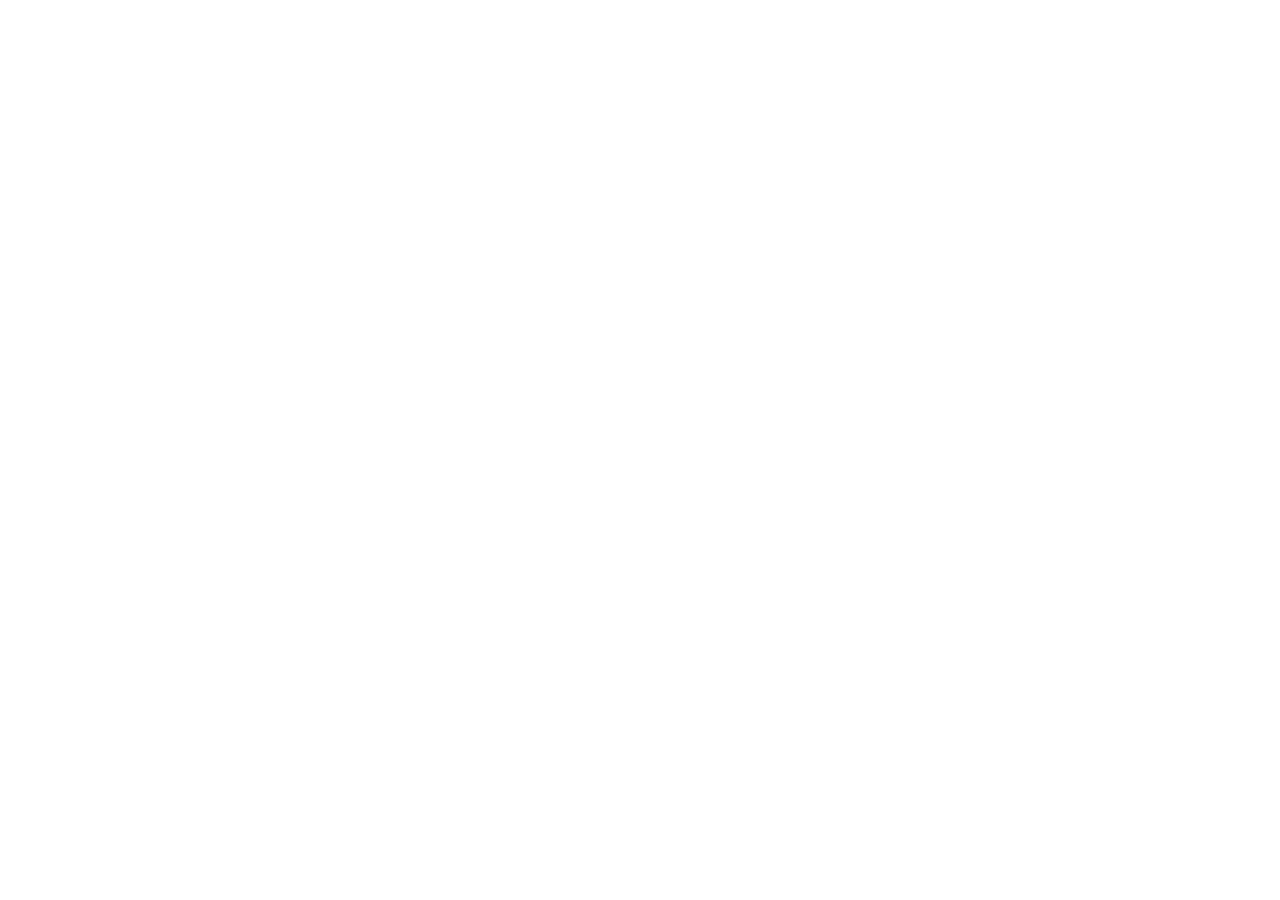
==== index.html @ 015cd6c7 "initial commit inirial commit" ====
<!DOCTYPE html>
<html lang="en">
<head>
    <meta charset="UTF-8">
    <meta name="viewport" content="width=device-width, initial-scale=1.0">
    <title>Document</title>
    <link rel="stylesheet" href="./style.css"/>
</head>
<p>
    <!-- <h1>Praveen K</h1><hr>
    <h2>About Me</h2>
    <p>Hello! My name is <strong>Praveen</strong>. I am a <i>Software Engineer</i> who loves learning <b>HTML</b>,<i>CSS</i> and <u>Javascript</u>.<br> I enjoy teaching and improving my skills daily. </p><hr>
    <h2>Education</h2>
    <table border="1">
        <tr>
            <th>Course</th>
            <th>College</th>
            <th>Year</th>
            <th>CGPA</th>
        </tr>
        <tr>
            <td>B.E - ECE</td>
            <td>Paavai Engineering College</td>
            <td>2020 - 2024</td>
            <td>7.48</td>
        </tr>
    </table><hr>
    <h2>Skills</h2>
    <ul>
        <li>HTML</li>
        <li>CSS</li>
        <li>Javascript</li>
        <li>Python</li>
    </ul><hr>
    <h2>Hobbies</h2>
    <ol>
        <li>Reading Tech Blogs</li>
        <li>Playing Cricket</li>
        <li>Watching Movies</li>
    </ol><hr>
    <h2>My Photo</h2>
    <img src="./Asset/rs.jpg" alt="Profile Photo"><hr>
    <h2>Connect With Me</h2>
    <a href="https://in.linkedin.com/"><u>Visit My LinkedIn Profile</u></a>  -->
<!-- 
    <form action="submit">
        <h1>Universal Registration & Management Form</h1><hr>
        <fieldset>
            <legend><h2>Personal Details</h2></legend>
            <label for="">Full Name:</label>
            <input type="text" name="userName" required><br>

            <label for="">Email:</label>
            <input type="email" name="userEmail"><br>
            
            <label for="">Phone Number:</label>
            <input type="text" name="Phone number"><br>

            <label for="">Date of Birth:</label>
            <input type="date" name="Dob"><br>

            <label for="">Gender:</label>
            <input type="radio" name="gender">Male 
            <input type="radio" name="gender">Female
            <input type="radio" name="gender">Other <br>

            <label for="">Marital Status:</label>
            <select name="" id="">
                <option value="">--Select--</option>
                <option value="">Married</option>
                <option value="">Not Married</option>
            </select>
        </fieldset> <br>
        <fieldset>
            <legend><h2>Education Details</h2></legend>
            <label for="">Highest Qualification:</label>
            <select name="" id="">
                <option value="">--Select Qualification--</option>
                <option value="">PG</option>
                <option value="">UG</option>
            </select> <br>

            <label for="">College Name:</label>
            <input type="text" name="CollegeName"><br>

            <label for="">Year of Passing:</label>
            <input type="text" name="Yop"><br>

            <label for="">Percentage:</label>
            <input type="text" name="Percent"><br>
        </fieldset> <br>
        <fieldset>
            <legend><h2>Professional Details</h2></legend>
            <label for="">Experience(Years):</label>
            <input type="text" name="exp"><br>

            <label for="">Skills:</label>
            <input type="checkbox" name="skills">HTML
            <input type="checkbox" name="skills">CSS 
            <input type="checkbox" name="skills">Javascript
            <input type="checkbox" name="skills">Python
            <input type="checkbox" name="skills">React <br>

            <label for="">Current Company:</label>
            <input type="text" name="current"><br>

            <label for="">Expected Salary:</label>
            <input type="text" name="expsalaray"><br>
        </fieldset> <br>
        <fieldset>
            <legend><h2>Account Setup</h2></legend>
            <label for="">Username:</label>
            <input type="text" name="name"><br>
            
            <label for="">Password:</label>
            <input type="password" name="pass"><br>

            <label for="">Confirm Password:</label>
            <input type="password" name="confirmpass"><br>

            <label for="">Security Question:</label>
            <select name="" id="">
                <option value="">Your Pet Name?  </option>
                <option value="">Your Village Name</option>
            </select> <br>

            <label for="">Answer:</label>
            <input type="text" name="ans"><br>
        </fieldset> <br>
        <fieldset>
            <legend><h2>Address Details</h2></legend>
            <label for="">Address Line:</label>
            <textarea name="" id="" rows="3" cols="30"></textarea> <br>

            <label for="">City:</label>
            <input type="text" name="city"><br>

            <label for="">State:</label>
            <input type="text" name="state"><br>

            <label for="">Pincode:</label>
            <input type="text" name="pin"><br>

            <label for="">Country:</label>
            <input type="text" name="country"><br>
        </fieldset> <br>
        <fieldset>
            <legend><h2>Emergency Contact</h2></legend>
            <label for="">Contact Person Name:</label>
            <input type="text" name="name"><br>

            <label for="">Relationship:</label>
            <input type="text" name="realtion"><br>

            <label for="">Emergency Phone:</label>
            <input type="text" name="number"><br>
        </fieldset> <br>
        <fieldset>
            <legend><h2>Upload Documents</h2></legend>
            <label for="">Upload Resume:</label>
            <input type="file" name="upload"><br>

            <label for="">Upload Profile Photo:</label>
            <input type="file" name="upload"><br>
        </fieldset> <br>
        <fieldset>
            <legend><h2>Declaration</h2></legend>
            <input type="checkbox" name="declare"> I hereby declare that the above information is true and correct.
        </fieldset> <br>
        <button type="submit">Submit Registration</button>
        <button type="reset">Reset Form</button> <hr>
        <p> &copy; 2026 Universal Registration System</p>
    </form> -->
    <!-- <style>
        #header{color: blueviolet;}
        span{color: blue;}
    </style>
    <h1>LifeCare Multi-Speciality Hospital</h1>
    <p id="header"><u><b>Home</b></u> | <u><b>About</b></u> | <u><b>Doctors</b></u> | <u><b>Services</b> | <u><b>Appointment</b></u> | <u><b>Contact</b></u></u></p> <hr>
    <h2>Welcome to LifeCare Hospital</h2>
    <img src="./Assets/r.jpg" alt="Hospital Image">
    <p>We provide quality healthcare services with modern facilities and experienced doctors.</p> <hr>
    <h2>About Us</h2>
    <p><b>LifeCare Hospital</b> is a leading healthcare provider offering world-class treatment.</p>
     <p> Our mission is to provide <i>affordable</i> and <mark>advanced medical care</mark> to everyone.</p> <hr>
    <h2>Our Doctors</h2>
    <ul>
        <li>Dr.Arun - Cardiologist</li>
        <li>Dr.Meena - Neurologist</li>
        <li>Dr.Karthik - Orthopedic</li>
        <li>Dr.Priya - Pediatrician</li>
    </ul> <hr>
    <h2>Our Services</h2>
    <ol>
        <li>Emergency Care</li>
        <li>24/7 pharmacy</li>
        <li>Laboratory Services</li>
        <li>ICU & Operation Theatre</li>
    </ol> <hr>
    <h2>Hospital Timings</h2>
    <table border="1">
        <tr>
            <th><h3>Day</h3></th>
            <th><h3>Opening Time</h3></th>
            <th><h3>Closing Time</h3></th>
        </tr>
        <tr>
            <td>Monday - Friday</td>
            <td>8:00 AM</td>
            <td>8:00 PM</td>
        </tr>
        <tr>
            <td>Saturday</td>
            <td>9:00 AM</td>
            <td>5:00 PM</td>
        </tr>
        <tr>
            <td>Sunday</td>
            <td colspan="2">Emergency Only</td>
        </tr>
    </table> <hr>
    <h2>Book an Appointment</h2>
    <form action="submit">  
        <label for="">Full Name:</label><br>
        <input type="text" name="userName" placeholder="Enter your name"><br>

        <label for="">Email:</label><br>
        <input type="email" name="userEmail" placeholder="Enter your email"><br>
            
        <label for="">Phone Number:</label><br>
        <input type="text" name="Phone number" placeholder="10-digit number"><br>

        <label for="">Gender:</label><br>
        <input type="radio" name="gender">Male 
        <input type="radio" name="gender">Female
        <input type="radio" name="gender">Other <br>

        <label for="">Select Department:</label><br>
        <select name="" id="">
            <option value="">--Select--</option>
        </select> <br>
        <label for="">Appointment Date:</label><br>
        <input type="date" name="Appointmentdate"> <br>
        <label for="">Upload Medical Report:</label><br>
        <input type="file" name="upload"> <br>
        <label for="">Message:</label><br>
        <textarea rows="3" cols="30" placeholder="Describe your issue..."></textarea> <br>
        <button type="submit">Book Appointment</button> 
        <button type="reset">Clear Form</button> 
    </form> <hr>
    <h2>Contact Us</h2>
    <p>Email: <span><u>info@lifecare.com</u></span>
    <p>Phone: +91 9876543210</p>
    <textarea rows="10" cols="40">Google Maps Platform rejected your request. Invalid request. Invalid 'pb' parameter.</textarea> <hr>
    <p>&copy; 2026 LifeCare Hospital. All Rights Reserved.</p> -->
    <!-- <style>
        #table{border-collapse: collapse; border-color: black;}
        #map{display: flex; justify-content: space-between;gap: 100px;}
    </style>
    <p>Follow us on: <a href="">Facebook</a> | <a href="">Twitter</a> | <a href="">Instagram</a> | <a href="">YouTube</a></p> <hr>
    <h1>TheBlog</h1>
    <i>Ideas Worth Writing About &mdash; Published Every Week</i> <hr>
    <p><a href="">Home</a> | <a href="">Technology</a> | <a href="">Design</a> | <a href="">Lifestyle</a> | <a href="">Productivity</a> | <a href="">Culture</a> | <a href="">About</a> | <a href="">Contact</a> |</p> <hr>
    <p><textarea rows="1" cols="40" placeholder="Search articles...."> </textarea> <button type="submit">Search</button> </p> <hr>
    <h2>Featured Post</h2>
    <p>
        <p><h2 style="margin: 30px;">The Future of Human-AI Collaboration: What Comes Next?</h2></p>
        <p style="margin: 30px;">Artificial intelligence is no longer a distant concept &mdash; its woven into how we work,create , and communicate. But what happens AI becomes a true partner rather than just a tool? <br>
        This in-depth feature explores the road ahead for humans and machines working side by side &mdash; and what it means for jobs,creativity,and society at large.</p>
        <p style="margin: 30px;">By <b>Editorial Team</b> April 20,2026 | 10 min read | Category: Technology </p>         
        <p style="margin: 30px;"> <a href="">Read Full Artcile</a></p> </p><hr>
    <h2>Latest Posts</h2>
    <table border="1" id="table">
        <tr>
            <th>Category</th>
            <th>Title</th>
            <th>Author</th>
            <th>Date</th>
            <th>Read Time</th>
            <th>Link</th>
        </tr>
        <tr>
            <td>Technology</td>
            <td>How AI is Quietly Changing the Way We Write</td>
            <td>Aryan Mehta</td>
            <td>April 18,2026</td>
            <td>5 min</td>
            <td><a href="">Read</a></td>
        </tr>
        <tr>
            <td>Design</td>
            <td>The Minimalism Trap: When Less Becomes Too Little</td>
            <td>Priya Nair</td>
            <td>April 12,2026</td>
            <td>4 min</td>
            <td><a href="">Read</a></td>
        </tr>
        <tr>
            <td>Lifestyle</td>
            <td>Why I Stopped Using My Phone Before 9 AM</td>
            <td>Sam Torres</td>
            <td>April 5,2026</td>
            <td>3 min</td>
            <td><a href="">Read</a></td>
        </tr>
        <tr>
            <td>Productivity</td>
            <td>Deep Work in a World Full of Distractions</td>
            <td>Nisha Kapoor</td>
            <td>March 30,2026</td>
            <td>6 min</td>
            <td><a href="">Read</a></td>
        </tr>
        <tr>
            <td>Culture</td>
            <td>Why Gen Z Is Redefining Work-Life Balance</td>
            <td>Leo Martinez</td>
            <td>March 25,2026</td>
            <td>5 min</td>
            <td><a href="">Read</a></td>
        </tr>
        <tr>
            <td>Technology</td>
            <td>Open Source vs Proprietary: The Eternal Debate</td>
            <td>Ravi Shankar</td>
            <td>March 20,2026</td>
            <td>7 min</td>
            <td><a href="">Read</a></td>
        </tr>
    </table> <br>
    
    <a href="">View All Posts</a> <hr>
    <h2>Browse by Category</h2>
    <ul>
        <li><a href="">Technology</a> &mdash; AI,software,gadgets,and the digital world</li>
        <li><a href="">Design</a> &mdash; UI/UX,visual design,minimalism,typography</li>
        <li><a href="">Lifestyle</a> &mdash; Health,habits,morning routines,wellness</li>
        <li><a href="">Productivity</a> &mdash; Focus,deep work,time management,tools</li>
        <li><a href="">Culture</a> &mdash; Society,trends,Gen Z,pop culture</li>
        <li><a href="">Finance</a> &mdash; Personal finance,investing,budgeting</li>
        <li><a href="">Travel</a> &mdash; Destinations,tips,remote work travel</li>
        <li><a href="">Books</a> &mdash; Reviews,summaries,reading lists</li>
    </ul> <hr>
    <h2>Popular This Month</h2>
    <ol>
        <li><a href="">10 Habits of Highly Productive People</a> <br> <sub>Productivity | 1.2k views | April 2026</sub></li> <br>
        <li><a href="">What Is Slow Living and Why Everyone Is Talking About It</a> <br> <sub>Lifestyle | 980 views | April 2026</sub></li><br>
        <li><a href="">The Best Free Design Tools in 2026</a> <br> <sub>Design | 870 views | March 2026</sub></li> <br>
        <li><a href="">How to Start Investing With Just &#8377 500 a Month</a> <br> <sub>Finance | 760 views | March 2026</sub></li><br>
        <li><a href="">Remote Work Destinations You Haven't Thought Of Yet</a> <br> <sub>Travel | 640 views | March 2026</sub></li>
    </ol><hr>
    <p>Author Spotlight</p>
    <table border="1" id="table">
        <tr>
            <th>Author</th>
            <th>Speciality</th>
            <th>Articles</th>
            <th>Profile/th>
        </tr>
        <tr>
            <td>Aryan Mehta</td>
            <td>Technology AI</td>
            <td>24</td>
            <td><a href="">View Profile</a></td>
        </tr>
        <tr>
            <td>Priya Nair</td>
            <td>Design UX</td>
            <td>18</td>
            <td><a href="">View Profile</a></td>
        </tr>
        <tr>
            <td>Sam Torres</td>
            <td>Lifestyle Wellness</td>
            <td>31</td>
            <td><a href="">View Profile</a></td>
        </tr>
        <tr>
            <td>Nisha Kapoor</td>
            <td>Productivity</td>
            <td>15</td>
            <td><a href="">View Profile</a></td>
        </tr>
        <tr>
            <td>Leo Martinez</td>
            <td>Culture Society</td>
            <td>22</td>
            <td><a href="">View Profile</a></td>
        </tr> 
    </table> <hr>
    <h2>Subscribe to Our Newsletter</h2>
    <p>Get the best articles delivered straight to your inbox every Monday. No spam. Unsubscribe anytime.</p>
    <form action="submit">
        <label for="">Full Name:</label>
        <input type="text" name="username" placeholder="Your Name"><br>
        
        <label for="">Email Address:</label>
        <input type="email" name="useremail" placeholder="Your@email.com"> <br>
        
        <label for="">Preferred Category:</label>
        <select>
            <option value="">All Categories</option>
        </select><br>
        <button type="submit">Subscribe Now</button>
    </form><hr>
    <h2>Tags</h2>
    <p><a href="">Technology</a> <a href="">Design</a> <a href="">Lifestyle</a> <a href="">Productivity</a> <a href="">AI</a> <a href="">Writing</a> <a href="">Culture</a> <a href="">Finance</a> <a href="">Travel</a> <a href="">Books</a> <a href="">Remote</a> <a href="">Work</a> <a href="">Minimalism</a> <a href="">Health</a> <a href="">Open Source</a> <a href="">Startups</a> <a href="">Deep Work</a> </p> <hr>
    <h2>About TheBlog</h2>
    <p>TheBlog was founded in 2020 with a simple mission: to publish thoughtful,well-researched articles on topics that matter in everyday life. From technology and design to culture and finance, our <br>team of writers brings you fresh perspectives every week. We believe in quality over quantity &mdash; every post is carefully written,edited,and fact-checked before it goes live. </p>
    <a href="">Learn More About Us</a> <hr>
    <h2>Contact Us</h2>
    <form action="submit">
        <label for="">Your Name:</label>
        <input type="text" name="username" placeholder="Full Name"><br>
        
        <label for="">Email:</label>
        <input type="email" name="useremail" placeholder="Your@email.com"> <br>

        <label for="">Subject:</label>
        <input type="text" name="username" placeholder="Subject"><br>
        
        <label for="">Message:</label><br>
        <textarea rows="5" cols="50" placeholder="Write your message here..."></textarea><br>

        <button type="submit">Send Message</button> 
    </form> <hr>
    <h2>Sitemap</h2>
    <div id="map">
        <div>
        <b>Pages</b>
        <ul>
            <li><a href="">Home</a></li>
            <li><a href="">About</a></li>
            <li><a href="">Contact</a></li>
            <li><a href="">Write for Us</a></li>
            <li><a href="">Advertise</a></li>
        </ul>
        </div>
        <div>
        <b>Categories</b>
        <ul>
            <li><a href="">Technology</a></li>
            <li><a href="">Design</a></li>
            <li><a href="">Lifestyle</a></li>
            <li><a href="">Productivity</a></li>
            <li><a href="">Culture</a></li>
        </ul>
        </div>
        <div>
        <b>More</b>
        <ul>
            <li><a href="">Finance</a></li>
            <li><a href="">Travel</a></li>
            <li><a href="">Books</a></li>
            <li><a href="">Newsletter</a></li>
            <li><a href="">RSS Feed</a></li>
        </ul>
        </div>
        <div>
        <b>Legal</b>
        <ul>
            <li><a href="">Privacy Policy</a></li>
            <li><a href="">Terms of Use</a></li>
            <li><a href="">Cookie Policy</a></li>
            <li><a href="">Disclaimer</a></li>
        </ul>
        </div>
    </div><hr>
    <p><a href="">Facebook</a> | <a href="">Twitter</a> | <a href="">Instagram</a> | <a href="">YouTube</a> | <a href="">RSS</a></p>
    <p>2026 TheBlog | All Rights Reserved | Built with Pure HTML</p> -->
    <!-- <div id="box">
    <img src="./Assets/Box modelng.png" alt="Profile Picture" id="bi">
    <h1 id="bh1">Srinivas T</h1>
    <h2 id="bh2">Web Developer</h2>
    <p id="bp1">A simple, clean profile card</p>
    <p id="bp2">design using the CSS box model.</p>
    <button type="submit" id="bb">Contact</button>
    </div> -->
<!-- 
    <div  id="box2">
        <h1 id="box-h">GEC Engineering College</h1>
        <p id="box-p1">Student Identity Card</p> <hr id="box-hr">
        <img src="./Assets/rs.jpg" alt="rs" id="box-i">
        <h3 id="box-h3">Srinivas T</h3>
        <div id="box-d">
            <p><b>ID No:</b> ECE2024006</p>
            <p><b>Department:</b> ECE</p>
            <p><b>Year:</b> Final Year</p>
            <p><b>DOB:</b>14-07-2000</p>
            <p><b>Blood Group:</b> O+</p>
            <p><b>Phone:</b> 99112233445</p>
        </div> <hr id="box-hr2">
        <div id="footer"> 
        <p id="fp1">Valid Till: May 2026</p>
        <p id="fp2">Authorized Signature</p>
        </div>
     </div> -->
    <!-- <div id="pos1h"><p id="pos1p2"> Sticky Header</p></div>
    <p id="pos1p1">Scroll down to see sticky effect.... </p>
    <img src="././Assets/batman.jpg" alt=""  id="pos1i1"> 
    Now i am applying positio sticky to the second joker image so when it reaches
    top 0 it will act as fixed and if we scroll down there is 5000 words 
    the image is fixed and it will scroll down to the last word.
    <img src="./Assets/joker.jpg" alt="" id="pos1i2">
     <p>Lorem ipsum dolor sit amet consectetur adipisicing elit. Minus ex, voluptate molestiae maiores quae itaque nesciunt dolorem? Aspernatur voluptatibus sapiente itaque. Laboriosam praesentium beatae porro, et, blanditiis voluptate nemo deserunt doloribus quo nisi cumque sed, dolores ea repudiandae omnis officia! Deleniti enim dignissimos sit nobis? Id dolore maiores nemo vitae itaque, consequuntur libero. Quibusdam, rem? Impedit doloribus eligendi laboriosam, quibusdam, dolorum aut odit nostrum repellendus voluptatum tempora sed voluptatem reprehenderit praesentium eius dolores labore accusamus culpa amet optio laborum, fugiat odio officiis nesciunt. Corporis numquam maxime recusandae officiis sed facere ullam sint, quos modi ab magnam nostrum earum reprehenderit rem unde, voluptate ut fuga. Alias dolorum eaque asperiores saepe repellendus iusto dolor nesciunt ducimus facilis, minima quaerat libero dolorem fugiat exercitationem, iure laborum, accusantium distinctio. Accusamus laboriosam officiis consectetur nobis aperiam esse beatae atque ipsam ratione. Laudantium corrupti ullam repellendus dolores dolor explicabo, pariatur obcaecati, quam provident quibusdam aspernatur necessitatibus autem quod sapiente vel eveniet earum molestiae quis! Libero nam fuga eveniet eaque quos? Vitae optio dicta, beatae consectetur praesentium aspernatur rerum odit quos temporibus cumque neque delectus reiciendis, accusamus fuga perferendis qui. Accusamus distinctio aut rerum suscipit fugiat libero? Libero doloremque, facilis molestiae autem totam, sed culpa quisquam temporibus reiciendis, numquam animi! Libero voluptatum est id quibusdam, debitis, sequi, repudiandae distinctio adipisci cum esse suscipit. Voluptates, nobis porro! Provident rerum blanditiis, esse minima aut aspernatur beatae accusamus facilis odio. Fuga molestiae corrupti explicabo qui assumenda, magni at obcaecati error odit quod rem, provident magnam veniam voluptates debitis quae, et inventore nemo unde accusantium illo accusamus? Dolorem in pariatur cum qui, quos esse commodi laborum reiciendis soluta. Tenetur quam aliquam cum incidunt perspiciatis at nam quia natus doloremque. Quam minima, iusto similique nulla in eum numquam sequi aspernatur odit, ipsum, pariatur laborum. Laudantium eveniet sint dolorum iste molestias illo porro obcaecati temporibus exercitationem hic error cum, distinctio perferendis, dolorem numquam aliquid dicta voluptates sequi vel nemo ratione rerum animi. Recusandae cumque, eligendi beatae asperiores culpa quae totam perferendis neque libero, blanditiis dolor explicabo inventore nostrum quisquam veritatis dolorem autem eveniet atque, temporibus voluptatum? Itaque debitis, dolor omnis aspernatur minima explicabo tenetur enim. Accusamus vero id necessitatibus, nemo ullam nulla suscipit voluptates praesentium, aspernatur quod, aperiam maxime obcaecati exercitationem eius? Obcaecati asperiores id nesciunt soluta ut voluptatibus, facere earum, maxime impedit corporis eaque dolores! Reprehenderit reiciendis voluptatem expedita adipisci magnam. Qui tempore consequatur sunt voluptatum natus deserunt quas delectus, harum nisi repellat eligendi quam velit inventore blanditiis aut fugit cumque omnis accusantium nemo esse magnam ipsam. Voluptatem quis inventore animi illum nobis dicta, hic debitis sapiente libero odio voluptatum facilis accusantium reprehenderit recusandae molestiae error deserunt ab iure itaque repellendus corrupti iusto aperiam adipisci! Accusamus obcaecati quo iusto ad molestiae? Aut asperiores eligendi, velit accusantium atque, omnis at nesciunt enim voluptatum qui placeat consequuntur similique magnam libero, porro quam necessitatibus quis voluptatem unde impedit dignissimos in. Labore ex cumque accusamus. Ipsam laudantium molestias ad corporis necessitatibus nemo blanditiis, perspiciatis officia. Nam enim veritatis modi animi quo. Reprehenderit amet sit eveniet blanditiis iure optio asperiores itaque non facere quae ipsa obcaecati voluptatibus earum mollitia illum, voluptas deleniti magnam, cum est expedita. Reiciendis, temporibus unde suscipit enim maxime dicta perspiciatis ex. Iure odio voluptates amet molestias minus voluptas officia eos neque, vitae molestiae corrupti. Aut quasi culpa unde impedit, obcaecati, tempora voluptate consequatur atque ipsa, omnis dignissimos quo nobis? Molestiae doloribus, nam error laudantium cumque sed iusto asperiores est at molestias delectus nostrum porro harum explicabo hic voluptatibus quod reiciendis assumenda labore voluptatem nulla enim? Recusandae, laborum quisquam nesciunt nemo qui maiores, temporibus tenetur perspiciatis nobis ratione, dolorum porro? Asperiores assumenda fugiat adipisci aspernatur impedit. Vitae expedita laudantium laboriosam accusamus? Aperiam voluptate quas quaerat veritatis asperiores illo. Laudantium explicabo consequuntur sapiente harum qui necessitatibus veniam rem ratione nihil, quibusdam excepturi quisquam recusandae hic ipsum at vel, accusamus sit tempora repellendus laboriosam aliquam cupiditate sunt voluptate unde. Molestiae magni ducimus deserunt mollitia aliquid quis recusandae fugit iusto officiis! Inventore, vel doloremque soluta beatae voluptatibus molestiae quidem eveniet cupiditate iure cum officia deleniti non laboriosam! Laborum placeat esse ut necessitatibus consequatur velit! Eum neque mollitia repellat sint nostrum praesentium molestias, unde exercitationem in. Culpa velit quia dolorem, pariatur iste repellat quis aperiam possimus, distinctio doloribus amet quo eveniet illo minus deserunt nesciunt voluptates commodi laborum. Delectus ad nobis voluptatum animi reprehenderit dolorum ut odit accusamus eius asperiores incidunt in voluptatem iure, exercitationem iste amet architecto facilis. Molestias nemo soluta asperiores officia repudiandae laudantium nesciunt atque ipsa provident laboriosam saepe nihil id perspiciatis vitae quis doloremque quam numquam, aperiam distinctio totam. Doloribus doloremque, quo nesciunt eius harum officia laborum est pariatur, ipsum, ea voluptates dolore? Cumque ipsum fugiat, laborum minus nihil ad qui quibusdam tenetur sequi maxime, eius doloribus corporis nemo quaerat aliquid, sed praesentium id. Ex obcaecati adipisci tempora. Sunt saepe commodi velit, ad explicabo architecto adipisci exercitationem minima voluptate incidunt quis neque laudantium nam porro beatae quasi eaque labore tenetur dignissimos magnam. Autem ipsam laboriosam id commodi neque, consequatur itaque reiciendis tempore nobis fuga culpa debitis omnis harum ad. Optio reprehenderit in cum maiores cumque! Sit nemo esse nesciunt a blanditiis commodi debitis libero, ex, quasi expedita similique perspiciatis, labore tempore officia laboriosam numquam dolorum delectus. Similique aut quod officia mollitia quo unde corporis amet, vero commodi. Labore aliquam exercitationem pariatur eius inventore, sequi deserunt itaque delectus, iste ipsum consequuntur sint reiciendis id? Esse architecto blanditiis, dignissimos praesentium deserunt earum tempora? In distinctio vero est cum at saepe temporibus hic, dicta nostrum accusamus laudantium reiciendis sed illum ad, quas quae quos? Eos magnam amet excepturi deserunt accusantium voluptatibus minus perspiciatis, ipsum dolor voluptate aspernatur. Consequatur aut repudiandae laborum eligendi quia alias nulla quis ut. Animi dicta nam voluptatum suscipit minima provident repellat impedit officiis incidunt porro tempora voluptas fugit ex fuga inventore ipsa non quibusdam ipsum temporibus culpa necessitatibus debitis, deleniti architecto dolores. Nihil neque optio sit repudiandae exercitationem quas fugit numquam voluptates repellat, iusto fuga ipsam odit quia! Possimus vel nam temporibus, suscipit laudantium accusantium ex cupiditate non, rem recusandae architecto, qui dolorum!</p> -->
     
     <!-- <div id="pos3h">
        I have used position fixed only for the four options not for entire
        width because if i use for total width it wont move so i only used for
        four elements so for applying to these four i have created any div tag
        - pos3h2
        <div id="pos3h2"> 
        <h1 id="pos3h3">Menu</h1>
        <p id="pos3h4">Home</p>
        <p id="pos3h5">About</p>
        <p id="pos3h6">Contact</p>
        </div>
     </div>
      So fo the below content i have used absolute for the body because i cant use 
     position absolute for side bar because it is fixed and i even tried position 
     relative for main content but because of fixed sidebar it is rendering down 
     of the sidebar so i used position absolute for the body so that it can render 
     according to my requirement
     <div id="pos3r">
        <h1>Main Content</h1>
        <p id="pos3r2">Scroll down....</p>
        <img src="./Assets/batman.jpg" alt="" id="pos3i1">
        <img src="./Assets/joker.jpg" alt="" id="pos3i2">
     </div> -->

      <!-- I have used position fixed for header my website so it will be fixed
    when we scrool down to bottom . -->
     <!-- <div id="pos2h">
    <h2 id="pos2h1">My Website</h2>
    <div id="pos2h2">
        <p>Home</p>
        <p>Profile</p>
        <p>Contact</p>
    </div>
   </div>
   <div id="pos2h3"> 
   <h2>Scroll Down</h2>
   <p>Keep scrolling to see sticky, absolute, relative and fixed position in 
    action.</p>
   </div> -->
   <!-- I have used position realtive for the box we can use margin only to set 
   the box in middle but i want to use absolute in this so i have used relative
   for the box and i have used position absolute for the word "new" because
   new is realtive to the box so in this way i have used realtive and absolute
   we can place the box in middle and place new in its position without using 
   realtive and absolute to by using margin and padding but i wanted to include
   them. -->
   <!-- <div id="pos2d">
    <p id="pos2d1">New</p>
    <img src="./Assets/batman.jpg" alt="" id="pos2i2">
    <p id="pos2d2">Srinivas T</p>
    <p id="pos2d3">Frontend developer</p>
   </div>
   <div id="pos2n"> 
   <div id="pos2n1">
    <p>Scroll content...</p>
    <p>Scroll content...</p>
    <p>Scroll content...</p>
    <p>Scroll content...</p>
    <p>Scroll content...</p>
   </div>  -->
   <!-- I have used position sticky for the footer/hwlp word if i use fixed it
   will not scroll down according to our requirement so i have used sticky
   and gave bottom= zero so when it reaches bottom it will act as fixed 
   which will fulfill our requiremnt.                                     -->
   <!-- <div id="pos2n2"><p id="pos2f">Help</p>
   </div> -->
   <!-- <div id="ai">
    <div class="aih">
        <p class="aih1" >Srinivas AI</p>
        <p class="aih2">Home</p>
        <p class="aih2">Services</p>
        <p class="aih3">Portfolio</p>
        <p class="aih4">Testimonials</p>
        <p class="aih5">Team</p>
        <select class="aih6">
            <option value="">Menu</option></select>
        <p class="aih7">News</p>
        <p class="aih8">Get Quotes</p>
        <div class="moon"></div>
    </div>
    <div class="aidata">
        <h1 class="aid1">Delivering Superior Services</h1>
        <h2 class="aid2">IT Solutions.</h2>
        <p class="aid3">You can easily 
        change any design to your own.It is also highly 
        <br> customizable SEO friendly template.</p>
        <div class="aid4">
        <img src="./Assets/icons8-twitter-bird-48.png" alt="">
        <img src="./Assets/icons8-facebook-50.png" alt="">
        <img src="./Assets/icons8-linkedin-48.png" alt="">
        <img src="./Assets/icons8-instagram-50.png" alt="">
    </div>
        <div class="aid5">
            <p class="aid6">Get Quotes</p>
            <p class="aid7">Get Started</p>
        </div>
    </div>
    <div class="aip">
        <img src="./Assets/batman.jpg" alt="" width="100px" class="aipi">
    </div>
   </div> -->

   <!-- <div class="grid1">
    <img src="./Assets/apple.jpg" alt="" class="ga">
    <img src="./Assets/orange.jpg" alt="" class="go">
    <img src="./Assets/papple.jpg" alt="" class="gpa">
    <img src="./Assets/banana.jpg" alt="" class="gb">
    <img src="./Assets/stra.jpg" alt="" class="gs">
    <img src="./Assets/bb.jpg" alt="" class="gbb">
   </div> -->

   <!-- <div class="grid2">
  <div class="item a"></div>  
  <div class="item b"></div>  
  <div class="item c"></div>  
  <div class="item d"></div>  
  <div class="item e"></div>  
  <div class="item f"></div>  
  <div class="item g"></div>  
  <div class="item h"></div> 
  <div class="item i"></div>  
    <div class="footer">
    <h1>CSS GRID</h1>
 </div>
</div> -->

    <!-- <div class="ani1"></div> -->
     <!-- <div class="ani2"></div> -->

     <!-- <div class="Portfolio">
        <div class="header">
            <h1 class="ph1">MyPortfolio</h1>
            <ul class="menu">
                <li>Home</li>
                <li>About</li>
                <li>Skills</li>
                <li>Projects</li>
                <li>Contact</li>
            </ul>
        </div>
        <div class="profile">
            <div class="prof1"> 
            <img src="./Assets/batman.jpg" alt="" class="profimg">
            <p class="profp1">Hello, I'm <span class="profspan">Developer</span></p>
            <p class="profp2">Frontend Developer|HTML&CSS</p>
            <button type="submit" class="profb">Download Cv</button>
            </div>
        </div>
        <div class="about">
            <h2 class="abouth2">About Me</h2>
            <p class="aboutp">I am a passionate frontend developer who has completed HTML and CSS.
            I love building responsive and clean UI designs.</p>
        </div>
        <div class="skills">
            <h2>My Skills</h2>
            <ul class="skillsul">
                <li class="dev html">HTML</li>
                <li class="dev css">CSS3</li>
                <li class="dev js">JS</li>
                <li class="dev rjs">React Js</li>
            </ul>
        </div>
        <div class="projects">
            <h2>Projects</h2>
            <div class="projectpara">
            <div class="pp">
                <p class="projp1">Portfolio Website</p>
                <p class="projp2">Resposive portfolio using HTML & CSS</p>
            </div>
            <div class="pp"> 
            <p class="projp1">Landing Page</p>
            <p class="projp2">Modern landing page design</p>
            </div>
            <div class="pp"> 
            <p class="projp1">Image Gallery</p>
            <p class="projp2">Grid-based image gallery.</p>
            </div>
        </div>
        <div class="contact">
            <h2>Contact Me</h2>
            <form action="submit" class="contactform">
                <input type="text" name="username" placeholder="Your Name" class="con inp1">
                <input type="email" name="useremail" placeholder="Your Email" class="con inp2">
                <textarea placeholder="Your Message" class="inp3"></textarea>
                <button type="submit" class="inp4">Send Message</button>
            </form>
        </div>
        </div>
        <div class="portfooter">
            <p>&copy;2026 MyPortfolio. All rights Reserved.</p>
        </div>
     </div> -->

    <!-- <div class="FinalTask">
        <div class="ft-h">
            <h1 class="ft-h1">TravelGo</h1>
            <ul class="ft-menu">
                <li>Home</li>
                <li>Destinations</li>
                <li>Packages</li>
                <li>Gallery</li>
                <li>Contact</li>
            </ul>
        </div>
        <div class="ft-dashb">
            <div class="ft-dash1"> 
            <h1 class="dashh">Explore The World</h1>
            <p class="dashp">Your adventure starts here</p>
            <button type="submit" class="dashb">Book Now</button>
            </div>
        </div>
        <div class="populardestinations">
            <h2>Popular Destinations</h2>
            <div class="destinations">
            <div class="dest">
                <img src="./Assets/switz.jpg" class="destimg1"></img>
                <p class="destp1">Switzerland</p>
            </div>
            <div class="dest">
                <img src="./Assets/bali.avif" class="destimg1"></img>
                <p class="destp1">Bali</p>
            </div>
            <div class="dest">
                <img src="./Assets/iceland.jpg" class="destimg1"></img>
                <p class="destp1">Iceland</p>
            </div>
            </div>
        </div>
        <div class="tourpackages">
            <h2>Tour Packages</h2>
            <div class="packages">
                <div class="pack">
                    <p class="packp1">Basic</p>
                    <p class="packp2">3 Days / 2 Nights</p>
                    <p class="packp3">&dollar;299</p>
                    <button type="submit" class="packp4">Select</button>
                </div>
                <div class="pack">
                    <p class="packp1">Standard</p>
                    <p class="packp2">5 Days / 4 Nights</p>
                    <p class="packp3">&dollar;599</p>
                    <button type="submit" class="packp4">Select</button>
                </div>
                <div class="pack">
                    <p class="packp1">Premium</p>
                    <p class="packp2">7 Days / 6 Nights</p>
                    <p class="packp3">&dollar;999</p>
                    <button type="submit" class="packp4">Select</button>
                </div>
            </div>
        </div>
            <div class="Travelgallery">
                <h2>Travel Gallery</h2>
                <div class="travel">
                    <img src="./Assets/t4.webp" alt="" class="travelimg">
                    <img src="./Assets/t2.jpg" alt="" class="travelimg">
                    <img src="./Assets/t3.webp" alt="" class="travelimg">
                    <img src="./Assets/t1.avif" alt="" class="travelimg">
                    <img src="./Assets/t5.jpg" alt="" class="travelimg">
                    <img src="./Assets/t6.jpg" alt="" class="travelimg">
                </div>
            </div>
            <div class="contactus">
                <h2>Contact Us</h2>
            <form action="submit" class="contactform">
                <input type="text" name="username" placeholder="Name" class="contactinp1">
                <input type="email" name="useremail" placeholder="Email" class="contactinp2">
                <textarea placeholder="Message" class="contactinp3"></textarea>
                <button type="submit" class="conbutton">Send</button>
            </form>
            </div>
        <div class="travelfooter">
            <p>&copy;2026 TravelGo Agency.</p>
        </div>
        </div>  -->
        <script src="./server.js"></script>
</body>
</html>
---- style.css ----
*{
    padding: 0;
    margin: 0;
    box-sizing: border-box;
}
body{
    background-color: white;
    font-family: sans-serif;
} 

#box{
    width: 350px;
    margin: 100px auto;
    background-color: white;
    padding: 20px;
    text-align: center;
    border-radius: 15px;
    box-shadow: 0 10px 20px rgba(0,0,0,0.1);

}

#bi{
    border: 3px solid gray;
    border-radius: 50%;
    font-weight: lighter;
    margin-top: 20px;
    font-size: 20px;
}
#bh1{
    margin-top: 20px
}
#bh2{
    color: gray;
    margin-top: 5px;
    margin-bottom: 20px;
    font-weight: 100;
}
#bp1{
    font-size: 20px;
}
#bp2{
    padding-bottom: 20px;
    font-size: 20px;
}
#bb{
    margin-top: 20px;
    background-color:rgb(7, 114, 214);
    width: 300px;
    height: 50px;
    font-size:large;
    color: white;
    border-radius: 10px;
    border: none;
    margin-bottom: 20px;
}

#box2{
    width: 500px ;
    margin: 100px auto;
    text-align: center;
    padding: 20px;
    border-radius: 15px;
    background-color: white;
    border:5px  solid black;
    
}
#box-h{
    margin-top: 20px;
}
#box-p1{
    margin-top: 20px;
    font-size: larger;
}
#box-hr{
    margin-top: 10px;
}
#box-i{
    margin-top: 20px;
    width: 150px;
    height: 150px;
    border-radius: 50%;
    border: 4px  solid rgb(36, 115, 141)
}
#box-h3{
    margin-top: 20px;
}
#box-d{
    border: 1px dotted gray;
    margin: 20px;
    font-size: larger;
    text-align: left;
    padding: 20px;
    display: flex;
    flex-direction: column;
    gap: 10px;
}
#box-hr2{
    margin: 20px;
    
}
#footer{
    margin: 20px;
    font-size: larger;
}
#fp1{
    margin-top: 30px;
}
#fp2{
    margin-top: 20px;
}

#pos1h{
    width: 1900px;
    height: 50px;
    background-color:  black;
    color: white;
    position: fixed;
    top: 0;

}
#pos1p2{
    margin-top: 15px;
    text-align: center;
    padding-right: 100px;
    font-size: larger;
}
#pos1p1{
    margin: 20px;
    margin-top: 70px;
    font-size: larger;
}
#pos1i1{
    width: 1900px;
    height: 1000px;
}
#pos1i2{
    margin-top: 20px;
    width: 1900px;
    height: 700px;
    position: sticky;
    top: 0;
}
#pos2h{
    width: 1900px;
    height: 60px;
    background-color:  black;
    color: white;
    position: fixed;
    top: 0;
    display: flex;
    flex-direction: row;
    justify-content: space-between;
}
#pos2h1{
    margin: 20px;
    text-align: left;
}
#pos2h2{
    text-align: right;
    display: flex;
    flex-direction: row;
    gap: 20px;
    color: white;
    margin: 20px;
}
#pos2h3{
    margin: 20px;
    margin-top: 100px;
}
#pos2d{
    margin: 100px auto;
    position: relative;
    width: 200px;
    height: 180px;
    background-color: white;
    text-align: center;
    border: 1px ;
    box-shadow: 0px 10px 15px 13px rgba(0,0,0,0.1);
    border-radius: 15px;
}
#pos2d1{
    color: white;
    background-color: red;
    border-radius: 30%;
    width: 50px;
    height: 20px;
    position: absolute;
    top: 6px;
    left: 140px;
}
#pos2i2{
    width: 100px;
    margin-top: 30px;
}
#pos2d2{
    margin: 10px;
    font-size: larger;
}
#pos2d3{
    margin: 10px;
    margin-bottom: 20px;
}
#pos2n{
    display: flex;
    flex-direction: column;
    gap: 1000px;
}
#pos2n1{
    text-align: left;
    margin: 20px;
}
#pos2n2{
    color: white;
    background-color: blue;
    width: 70px;
    height: 30px;
    text-align: center;
    border-radius: 15px;
    margin-left: 1800px;
    padding-top: 6px;
    position: sticky;
    bottom: 0;
    
}
#pos3h{
    width: 250px;
    height: 1550px;
    background-color: black;
    color: gray;
    display: flex;
    flex-direction: column;
    
}
#pos3h2{
    position: fixed;
    margin: 20px;
    padding-left: 10px;
}
#pos3h3{
    color: white;
    padding-top: 40px;
    font-size: larger
}
#pos3h4{
    padding-top: 20px;
    font-size: larger;
}
#pos3h5{
    padding-top: 20px;
    font-size: larger;
}
#pos3h6{
    padding-top: 20px;
    font-size: larger;
}
#pos3r{
    position: absolute;
    top: 50px;
    left: 300px;
}
#pos3r2{
    padding-top: 20px;
}
#pos3i1{
    padding-top: 20px;
    width: 1500px;
    height: 700px;
}
#pos3i2{
    padding-top: 20px;
    width: 1500px;
    height: 700px;
}

#ai{
    background-image: url(./Assets/ai.avif);
    background-size: cover;
    background-position: center;
    background-repeat: no-repeat;
    width: 1900px;
    height: 890px;
    font-family: Arial, Helvetica, sans-serif; 
    border: 30px solid rgb(1, 1, 39);
}
.aih{
    display: flex;
    flex-direction: row;
    justify-content: space-around;
    margin:30px;
    height: 100px;
    margin: 20px; 
    margin-top: 20px;
    flex-wrap: wrap;
    align-content: center;
    gap: 10px;
    color: white;
    font-size: larger;
    font-weight: bolder;
}
.aih1{
    color:orangered;
}
.aih6{
    margin-bottom: 40px;
    border: none;
    background:none;
    color: white;
    font-size:large ;
    font-weight: bold
}
.aih8{
    border:1px solid blue;
    color: white;
    background-color: blue;
    width: 150px;
    height: 30px;
    padding-top: 5px;
    text-align: center;
    border-radius: 25px;
    margin-bottom: 20px;
}
.aidata{
    display: flex;
    flex-direction: column;
    justify-content: center;
    height: 600px;
    flex-wrap: wrap;
    align-content: center;
    color: white;
    position: relative;
    top:10px;
    left: 100px;
    bottom: 100px;
    gap: 20px;
    font-size: larger;
    font-weight: bolder;
}
.aid2{
    color: orangered;
}
.aid5{
    display: flex;
    flex-direction: row;
    gap: 20px;
}
.aid6{
    border:1px solid blue;
    color: white;
    background-color: blue;
    width: 150px;
    height: 50px;
    text-align: center;
    padding-top: 13px;
    border-radius: 25px;
}
.aid7{
    border:1px solid blue;
    color: white;
    background-color: blue;
    width: 150px;
    height: 50px;
    text-align: center;
    padding-top: 13px;
    border-radius: 25px;
}
.aip{
    height: 50px;
    display: flex;
    flex-wrap: wrap;
    flex-direction: row-reverse;
    align-content: end;
    padding-right: 50px;
    
}
.aipi{
    width: 70px;
    height: 70px;
    border-radius: 80%;
}

.grid1{
    display: grid;
    grid-template-columns: repeat(3,200px);
    grid-template-rows: 200px 200px 200px;
    gap: 10px;
    justify-content: center;
    align-items: center;
    position: relative;
    top: 100px;
}
.grid1 > img{
    width: 100%;
    height: 100%;
}
.ga{
    grid-row: 1;
    grid-column: 1;
}
.go{
    grid-row: 1;
    grid-column: 2;
}
.gpa{
    grid-column: 3;
    grid-row: 1/3;
}
.gb{
    grid-column: 1/3;
    grid-row: 2;
}
.gs{
    grid-column: 1/3;
    grid-row: 3;
}
.grid2{
    height: 1000px;
    display: grid;
    grid-template-columns: repeat(4,200px);
    grid-template-rows: 100px 100px 100px;
    gap: 10px;
    margin: 200px;
    justify-content: center;
}
.a{
    grid-column: 1;
    grid-row: 1/4;
    background: green;
}
.b{
    grid-column: 2/4;
    grid-row: 1;
    background: green;
}
.c{
    grid-row: 1;
    grid-column: 4;
    background: red;
}
.d{
    grid-row: 2;
    grid-column: 2;
    background: orange;
}
.e{
    grid-column: 3;
    grid-row: 2;
    background: red;
}
.f{
    grid-column: 4;
    grid-row: 2/4;
    background: green;
}
.h{
    grid-column: 2;
    grid-row: 3;
    background: red;
}
.i{
    grid-column: 3;
    grid-row: 3;
    background:orange;
}
.footer{
    margin-top: 100px;
    display: flex;
    flex-direction: row;
    justify-content: center;
    position: relative;
    left: 100px;
    font-size: larger;
    font-weight:bolder ;
}

.ani1{
    width: 100px;
    height: 100px;
    background-color: rgb(14, 55, 190);
    animation-name: circle;
    animation-duration: 1s;
    animation-iteration-count: 5;
    animation-timing-function: ease-in-out;
    border-radius: 50%;
    position: relative;
    left: 900px;
    top: 805px;
}
@keyframes circle{
    100%{
        top: 100px;   
    }
}

.ani2{
    width: 150px;
    height: 150px;
    border: 10px solid gray;
    border-top-color: rgb(36, 83, 211);
    border-radius: 50%;
    position: relative;
    left: 850px;
    top: 400px;
    animation-name: spin;
    animation-duration: 1s;
    animation-iteration-count: infinite;
    animation-timing-function: linear;
}
@keyframes spin{
    100%{
        transform: rotate(360deg);
    }
}
.header{
    height: 60px;
    width: 100%;
    background-color: black;
    color: white;
    display: flex;
    justify-content: space-between;
    align-items: center;
    padding: 10px;
}
.ph1{
    padding-left: 20px;
}
.menu{
    display: flex;
    justify-content: space-between;
    gap: 20px;
    list-style: none;
    padding: 10px;
    padding-right: 20px;
}
.profile{
    height: 400px;
    width: 100%;
    background: teal;
    display: flex;
    flex-direction: column;
    justify-content: center;
    align-items: center;
    color: white;
}
.profimg{
    width: 250px;
    height: 120px;
}
.profp1{
    font-size: large;
    font-weight: bolder;
    margin-top: 20px;
    margin-left: 35px;
}
.profp2{
    font-size:small ;
    margin-left: 30px;
}
.profb{
    background-color: orange;
    width: 100px;
    height: 30px;
    font-size: smaller;
    margin-top: 10px;
    margin-left: 70px;
    border: none;
}
.profspan{
    color:yellow
}
body{
    background-color: white
}
.about{
    display: flex;
    flex-direction: column;
    align-items: center;
    margin: 50px;
    gap: 10px;
}
.skills{
    display: flex;
    flex-direction: column;
    align-items: center;
    margin: 100px;
    gap: 20px;
}
.skillsul{
    display: flex;
    align-items:center ;
    list-style: none;
    gap: 20px;
}
.dev{
    width: 300px;
    height: 50px;
    border-radius: 15px;
    background-color: rgb(221, 209, 209);
    display: flex;
    justify-content: center;
    align-items: center;
}
.projects{
    display: flex;
    flex-direction: column;
    align-items: center;
    margin: 100px;
    gap: 20px;
}
.pp{
    display: flex;
    flex-direction: column;
    align-items: center;
    width: 400PX;
    height: 70px;
    border-radius: 15px;
    background-color: rgb(248, 236, 236);
    justify-content: center;
    align-items: center;
    gap: 0px;
}
.projectpara{
    display: flex;
    align-items: center;
    gap: 20px;
}
.projp1{
    font-weight: bolder;
}
.contact{
    display: flex;
    flex-direction: column;
    justify-content: center;
    align-items: center;
    margin-top: 100px;
    gap: 10px;
}
.contactform{
    display: flex;
    flex-direction: column;
    justify-content: center;
    align-items: center;
    gap: 10px;
}
::placeholder{
    padding-left: 10px;
}
.con{
    width: 300px;
    height: 30px;
}
.inp3{
    width: 300px;
    height: 50px;
}
.inp4{
    width: 300px;
    height: 30px;
    background-color: rgb(219, 188, 9);
    border: none;
}
.portfooter{
    height:50px;
    width: 100%;
    background-color: black;
    color: white;
    display: flex;
    justify-content: center;
    align-items: center;
}
@media (max-width: 768px){
    .header{
        display: flex;
        flex-direction: column;
        gap: 10px;
        height: auto;
        width: auto;
    }
    .menu{
        display: flex;
        flex-direction: column;
        align-items: center;
    }
    .profile{
        flex-direction: column;
        align-items: center;
    }
    .profimg{
        height: auto;
    }
    .skillsul{
        display: flex;
        flex-direction: column;
        align-items: center;
    }
    .projectpara{
        flex-direction: column;
        align-items: center;
        gap: 20px;
    }
    .pp{
        width: 300px;
    }
}

.ft-h{
    height: 60px;
    width: 100%;
    background-color: blue;
    display: flex;
    justify-content: space-between;
    align-items: center;
    color: white;
    padding: 20px;
    flex-wrap: wrap;
}
.ft-h1{
    padding-left: 10px;
}
.ft-menu{
    display: flex;
    gap: 20px;
    list-style: none;
    font-size: large;
}
.ft-dashb{
    height: 400px;
    width: 100%;
    display: flex;
    flex-direction: column;
    justify-content: center;
    align-items: center;
    background-image: url(./Assets/anders-jilden-cYrMQA7a3Wc-unsplash.jpg);
    background-size:cover;
    background-position: center;
    background-repeat: no-repeat;
    color:white;
}
.dashp{
    padding-left: 30px;
}
.dashb{
    margin-top: 10px;
    margin-left: 70px;
    width: 100px;
    height: 40px;
    background-color: yellow;
    border: none;
}
.populardestinations{
    margin: 70px;
    display: flex;
    flex-direction: column;
    align-items: center;
    gap: 30px;
}
.destinations{
    display: flex;
    justify-content: center;
    align-items: center;
    gap: 20px;
}
.dest{
    background-color: rgb(241, 236, 236);
    display: flex;
    flex-direction: column;
    justify-content: center;
    align-items: center;
    width: 350px;
    height: 260px;
    gap: 5px;
    box-shadow: rgba(0, 0, 0, 0.35) 0px 5px 15px;
}
.destimg1{
    width: 300px;

}
.destp1{
    font-size: larger;
    font-weight: bolder;
}
.tourpackages{
    margin: 70px;
    display: flex;
    flex-direction: column;
    justify-content: center;
    align-items: center;
    gap: 35px;
}
.packages{
    display: flex;
    justify-content: center;
    gap: 20px;
}
.pack{
    background-color:white;
    display: flex;
    flex-direction: column;
    justify-content: center;
    align-items: center;
    width: 350px;
    height: 200px;
    gap: 10px;
    box-shadow: rgba(0, 0, 0, 0.35) 0px 5px 15px;
}
.packp1{
    font-size: larger;
    font-weight: bolder
}
.packp2{
    font-size: larger;
}
.packp3{
    font-size:x-large;
    color: blue;
}
.packp4{
    width: 100px;
    height: 40px;
    border: none;
    background-color: navy;
    color: white;
}
.Travelgallery{
    margin: 50px;
    display: flex;
    flex-direction: column;
    align-items: center;
    gap: 30px;
}
.travel{
    display: grid;
    grid-template-columns: repeat(3,1fr);
    gap: 20px;
}
.travelimg{
    width: 100%;
    height: 220px;
}
.contactus{
    margin: 50px;
    display: flex;
    flex-direction: column;
    justify-content: center;
    align-items: center;
}
.contactinp1{
    width: 300px;
    height: 30px;
}
.contactinp2{
    width: 300px;
    height: 30px;
}
.contactinp3{
    width: 300px;
    height: 50px;
}
.conbutton{
    background-color: navy;
    color: white;
    border: none;
    width: 300px;
    height: 40px;
}
.travelfooter{
    height: 50px;
    width: 100%;
    background-color: navy;
    color: white;
    display: flex;
    justify-content: center;
    align-items: center;
}

@media (max-width:768px){
    .ft-h{
        display: flex;
        flex-direction: column;
        height: auto;
        width: auto;
        gap: 10px;
    }
    .ft-menu{
        display: flex;
        flex-direction: column;
        align-items: center;
    }
    .ft-dashb{
        flex-direction: column;
        align-items: center;
    }
    .destinations{
        flex-direction: column;
        align-items: center;
    }
    .packages{
        flex-direction: column;
        align-items: center;
    }
    .travel{
        grid-template-columns: 1fr
    }
}
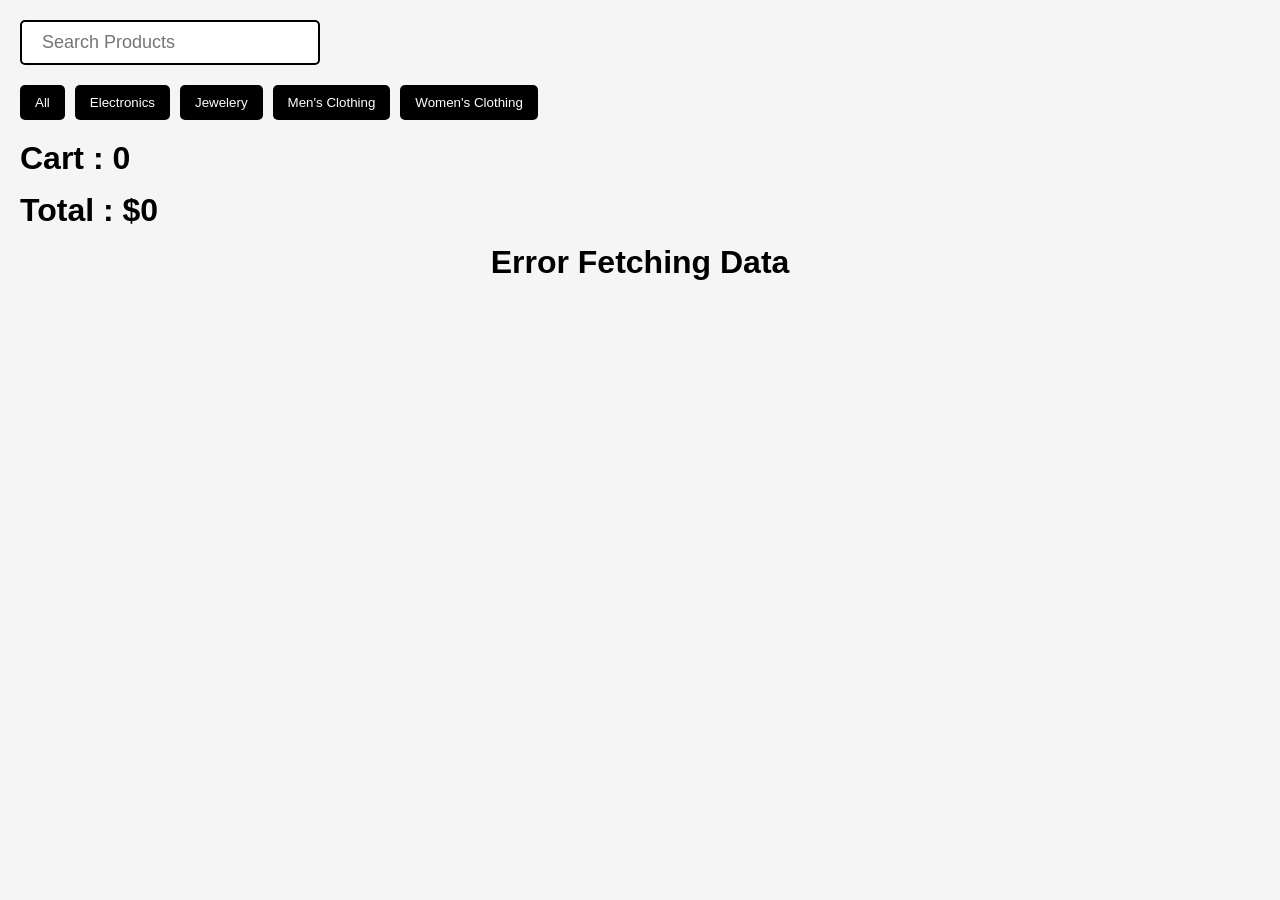
==== commit f36d56b5: "commit" ====
--- a/index.html
+++ b/index.html
@@ -779,6 +779,40 @@
             <p>&copy;2026 TravelGo Agency.</p>
         </div>
         </div>  -->
+    <body>
+
+        <input type="text" placeholder="Search Products" class="search">
+
+        <div class="buttons">
+
+        <button onclick="displayProducts(allProducts)">
+            All
+        </button>
+
+        <button onclick="filterCategory('electronics')">
+            Electronics
+        </button>
+
+        <button onclick="filterCategory('jewelery')">
+            Jewelery
+        </button>
+
+        <button onclick="filterCategory(`men's clothing`)">
+            Men's Clothing
+        </button>
+
+        <button onclick="filterCategory(`women's clothing`)">
+            Women's Clothing
+        </button>
+
+        </div>
+
+        <h1 class="cartCount">Cart : 0</h1>
+
+        <h1 class="total">Total : $0</h1>
+
+        <div class="card"></div>
+        
         <script src="./server.js"></script>
 </body>
 </html>
--- a/style.css
+++ b/style.css
@@ -900,4 +900,112 @@
     .travel{
         grid-template-columns: 1fr
     }
+}
+
+*{
+    padding:0;
+    margin:0;
+    box-sizing:border-box;
+}
+
+body{
+    padding:20px;
+    font-family:Arial, Helvetica, sans-serif;
+    background-color:#f5f5f5;
+}
+
+.search{
+    width:300px;
+    padding:10px;
+    font-size:18px;
+    border:2px solid black;
+    border-radius:5px;
+    margin-bottom:20px;
+}
+
+.buttons{
+    display:flex;
+    gap:10px;
+    flex-wrap:wrap;
+    margin-bottom:20px;
+}
+
+.buttons button{
+    padding:10px 15px;
+    border:none;
+    background-color:black;
+    color:white;
+    cursor:pointer;
+    border-radius:5px;
+    transition:0.3s;
+}
+
+.buttons button:hover{
+    background-color:gray;
+}
+
+.cartCount,
+.total{
+    margin-bottom:15px;
+}
+
+.card{
+    display:flex;
+    flex-wrap:wrap;
+    justify-content:center;
+    gap:20px;
+}
+
+.active{
+    width:250px;
+    background-color:white;
+    border:2px solid black;
+    border-radius:10px;
+    padding:15px;
+    transition:0.3s;
+}
+
+.active img{
+    width:100%;
+    height:200px;
+    object-fit:contain;
+}
+
+.active h1{
+    font-size:18px;
+    margin-bottom:10px;
+}
+
+.active p{
+    font-size:14px;
+    margin-top:10px;
+}
+
+.active h2{
+    margin-top:10px;
+    background-color:orange;
+    width:100px;
+    text-align:center;
+    padding:5px;
+    border-radius:5px;
+}
+
+.active button{
+    margin-top:10px;
+    padding:8px;
+    border:none;
+    cursor:pointer;
+    border-radius:5px;
+    margin-right:5px;
+}
+
+.active button:hover{
+    background-color:black;
+    color:white;
+}
+
+.active:hover{
+    transform:scale(1.05);
+    background-color:red;
+    color:white;
 }
